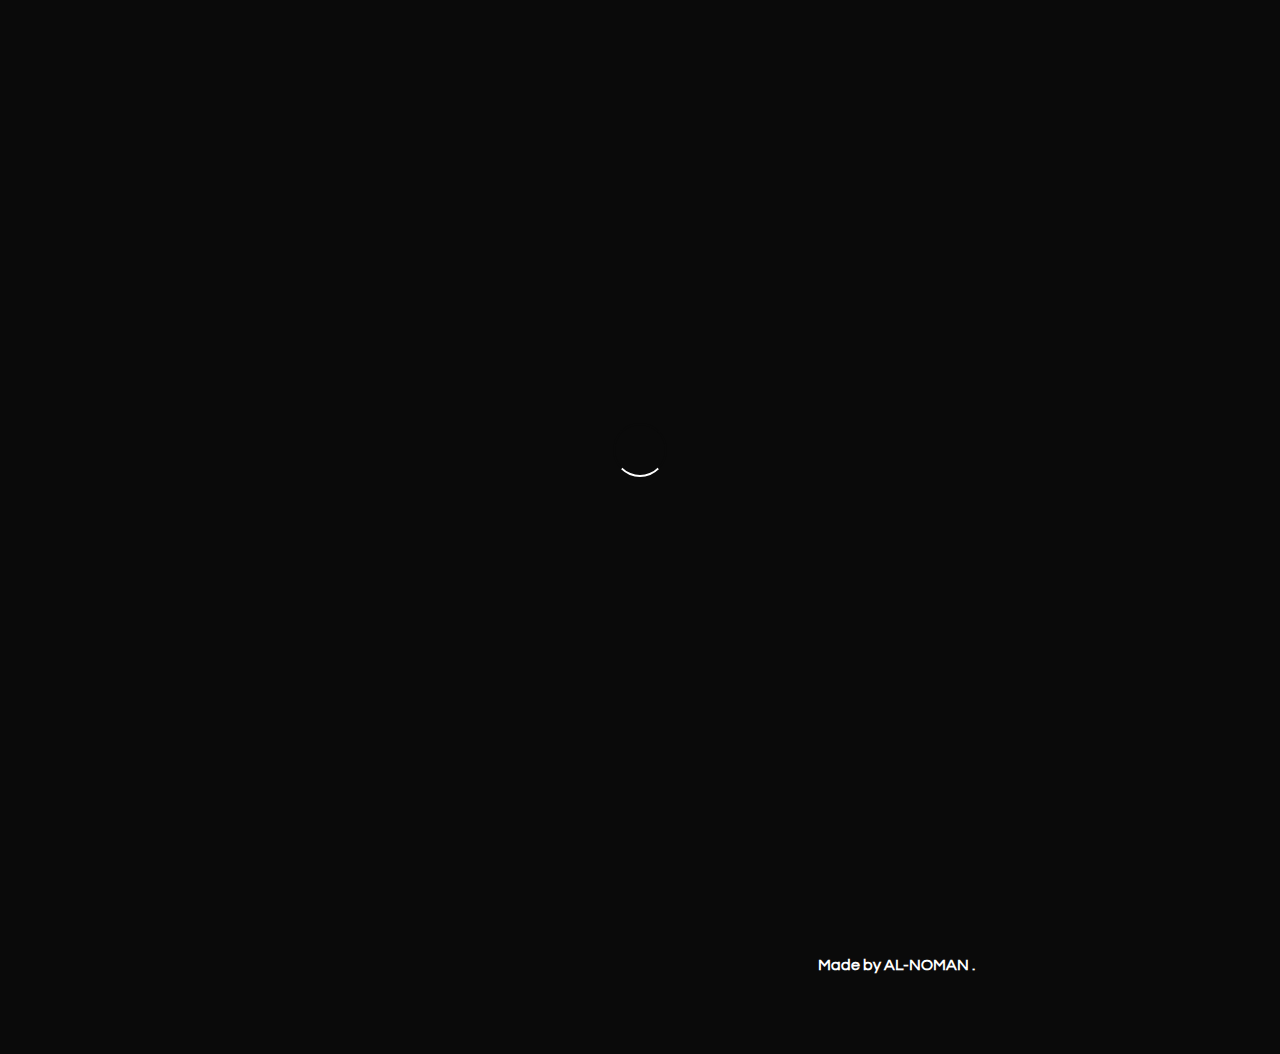
==== blog/pure10-v5/index.html @ e4e7eeea "Add files via upload" ====
<!DOCTYPE html><html lang="en"><head>
    <meta charset="UTF-8">
    <meta name="viewport" content="width=device-width, initial-scale=1.0">
    <meta http-equiv="X-UA-Compatible" content="ie=edge">
    <title>ping's Blog</title>
    <link rel="stylesheet" href="https://cdnjs.cloudflare.com/ajax/libs/animate.css/3.7.0/animate.min.css">
    <link rel="stylesheet" href="https://use.fontawesome.com/releases/v5.7.1/css/all.css" integrity="sha384-fnmOCqbTlWIlj8LyTjo7mOUStjsKC4pOpQbqyi7RrhN7udi9RwhKkMHpvLbHG9Sr" crossorigin="anonymous">
    <script src="https://code.jquery.com/jquery-3.4.1.min.js" integrity="sha256-CSXorXvZcTkaix6Yvo6HppcZGetbYMGWSFlBw8HfCJo=" crossorigin="anonymous"></script>
  <link rel="stylesheet" href="../../index.css"></head>
  <link rel="icon" href="https://avatars.githubusercontent.com/u/75196272?v=4" type="image/png"></head>
  <body>
    <div id="loading">
      <div id="spinner"></div>
    </div>
    <a href="/" class="go_back"><i class="fas fa-arrow-left"></i></a>
    <div id="background_overlay"></div>
    <div id="background" style="background: url(top_image.jpg) center;"></div>
    <table id="profile_blog">
      <tbody>
        <tr>
          <td style="width:8vw;"><div id="profile_img_blog"></div></td>
          <td style="width:52vw;">
            <div id="username_blog"></div>
          </td>
        </tr>
      </tbody>
    </table>
    <div id="blog-display">
      <h1 id="blog_title">NevaOS Pure10 v5 Release!</h1>
      <div id="blog"><p id="para_0_original">Introducing, one of the most revolutionary update of NevaOS. More information about the huge changes can be seen at the XDA thread. Check out the media redirect links of the project at our official website below!</p></div>
	          <div class="projects" id="work_section">
                        <a href="https://nevaos.ml/pure10-v5" target="_blank">
                        <section>
                            <div class="section_title">NevaOS Pure10 v5</div>
                            <div class="about_section">
                            <span style="display:block;">OneUI 2 ROM for several Exynos7870 devices.</span>
                            </div>
                            <div class="bottom_section">
                                <span style="display:inline-block;">Android 10</span>
                            </div>
                        </section>
                        </a>
						
</div>
    <div id="footer_blog">
      <a href="https://t.me/pingmado" target="_blank">Made by AL-NOMAN .</a>
    </div>
    <script type="text/javascript">
      setTimeout(function() {
        document.getElementById("loading").classList.add("animated");
        document.getElementById("loading").classList.add("fadeOut");
        setTimeout(function() {
          document.getElementById("loading").classList.remove("animated");
          document.getElementById("loading").classList.remove("fadeOut");
          document.getElementById("loading").style.display = "none";
        }, 800);
      }, 1500);
      $.getJSON("../../config.json", function(user) {
        var icon = document.createElement("link");
        icon.setAttribute("rel", "icon");
        icon.setAttribute("href", user[0].userimg);
        icon.setAttribute("type", "image/png");
        document.getElementsByTagName("head")[0].appendChild(icon);
        document.getElementById(
          "profile_img_blog"
        ).style.background = `url('${user[0].userimg}') center center`;
        document.getElementById(
          "username_blog"
        ).innerHTML = `<span style="display:${
          user[0].name == null || !user[0].name ? "none" : "block"
        };">${user[0].name}</span>@${user[0].username}<b id="blog_time"></b>`;

        if ((user[0].theme = "dark.css")) {
          document.querySelector("#background_overlay").style.background =
            "linear-gradient(0deg, rgba(10, 10, 10, 1), rgba(10, 10, 10, 0.1))";
        } else {
          document.querySelector("#background_overlay").style.background =
            "linear-gradient(0deg, rgba(255, 255, 255, 1), rgba(255, 255, 255, 0.1))";
        }
      });
    </script>
  

</body></html>
---- index.css ----
@import url("https://fonts.googleapis.com/css?family=Poppins");
@import url("https://fonts.googleapis.com/css?family=Questrial");

body {
  margin: 0%;
  padding: 0%;
  width: 100vw;
  background: var(--bg-color);
  color: var(--text-color);
  max-width: 100vw;
  overflow-x: hidden;
  align-items: center;
  font-family: "Poppins", sans-serif;
}

#loading {
  width: 100vw;
  height: 100vh;
  position: fixed;
  background: var(--bg-color);
  z-index: 999;
  display: flex;
  justify-content: center;
  flex-direction: column;
  align-items: center;
  top: 0;
  bottom: 0;
  left: 0;
  right: 0;
}

#spinner {
  animation: rotate 0.5s infinite linear;
  width: 50px;
  height: 50px;
  border: 2px solid var(--bg-color);
  border-bottom: 2px solid var(--text-color);
  border-radius: 50%;
  margin: 0;
}

@keyframes rotate {
  0% {
    transform: rotate(0deg);
  }

  100% {
    transform: rotate(360deg);
  }
}

#profile {
  width: 24vw;
  padding: 4vh 3vw;
  height: 92vh;
  display: flex;
  flex-direction: column;
  justify-content: center;
  text-align: left;
  background: var(--background-image) center center;
  background-size: cover !important;
  background-repeat: no-repeat;
  position: fixed;
  color: #fff !important;
}

#display {
  width: 64vw;
  padding: 4vh 3vw;
  height: 92vh;
  display: inline-block;
  padding-left: 33vw;
}

#display h1 {
  font-size: 50px;
  color: var(--text-color);
  font-weight: bold;
  font-family: "Questrial", sans-serif;
}

.emoji {
  width: 18px;
  height: 18px;
}

#profile_img_blog {
  border-radius: 50%;
  width: 90px;
  height: 90px;
  background-size: cover !important;
  background-repeat: no-repeat;
}

#username_blog {
  font-size: 18px;
  color: var(--text-color);
  font-family: "Poppins", sans-serif;
  font-weight: bold;
}

#username_blog span {
  font-size: 24px;
  font-family: "Questrial", sans-serif !important;
}

#username_blog b {
  font-size: 12px;
  font-family: "Poppins", sans-serif;
  font-weight: bold;
}

#blog-display {
  width: 60vw;
  margin: 0px 20vw;
  text-align: left;
  margin-top: 3vh;
  z-index: 1;
}

#profile_blog {
  width: 60vw;
  margin: 0px 20vw;
  margin-top: 34vh;
  text-align: left;
  z-index: 1;
}

#background_overlay {
  width: 100vw;
  height: 55vh;
  position: absolute;
  z-index: -1;
  top: 0;
  left: 0;
}

#background {
  width: 100vw;
  height: 55vh;
  background-size: cover !important;
  background-repeat: no-repeat !important;
  position: absolute;
  z-index: -2;
  top: 0;
  left: 0;
}

#blog-display h1 {
  font-size: 50px;
  color: var(--text-color);
  font-weight: bold;
  font-family: "Questrial", sans-serif;
}

#blog-display h2 {
  color: var(--blog-gray-color);
}

#blog-display {
  padding: 1vh 0px;
  font-family: "Questrial", sans-serif;
}

#blog p {
  font-size: 17px;
  line-height: 25px;
  word-spacing: 1.2px;
  margin: 5vh 0px;
}

#blog p span {
  padding: 2px 4px;
  background: var(--text-color);
  color: var(--bg-color) !important;
}

#blog img {
  width: 100%;
  margin: 2vh 0px;
  border-radius: 5px;
  border: 1px solid rgb(0, 0, 0, 0.08);
}

#header {
  width: 63vw;
  text-align: right;
  padding: 3vh 0px;
  position: absolute;
}

#header a {
  color: var(--text-color);
  text-decoration: none;
  margin-left: 4vw;
  font-weight: bold;
}

#footer_blog {
  width: 90vw;
  padding: 8vh 5vw;
  text-align: center;
}

#footer_blog a {
  color: var(--text-color) !important;
  text-decoration: none;
  font-family: "Questrial", sans-serif;
  font-weight: bold;
}

#footer {
  width: 100%;
  padding: 8vh 0px;
  text-align: center;
}

#footer a {
  color: var(--text-color) !important;
  text-decoration: none;
  font-family: "Questrial", sans-serif;
  font-weight: bold;
}

#profile_img {
  width: 180px;
  height: 180px;
  min-width: 180px;
  min-height: 180px;
  max-width: 180px;
  max-height: 180px;
  border-radius: 5px;
  background-size: cover !important;
  background-repeat: no-repeat !important;
}

#profile div {
  font-weight: bold;
  margin: 1.5vh 0px;
}

#username {
  font-size: 18px;
  font-weight: bold;
}

#username span {
  font-size: 24px;
}

#userbio {
  font-size: 26px;
  font-family: "Questrial", sans-serif;
  width: 100%;
}

#about {
  font-size: 18px;
  font-family: "Questrial", sans-serif;
}

#about a,
#username a {
  color: #fff !important;
  text-decoration: none;
  font-weight: bold;
}

#about a:hover,
#username a:hover {
  text-decoration: underline;
}

#about span {
  margin: 1vh 0px;
  display: block;
}

#about span i {
  font-size: 16px;
}

#work {
  margin: 2vh 0px;
  padding: 4vh 0px !important;
}

#forks {
  margin: 2vh 0px;
  padding: 4vh 0px !important;
}

.projects {
  margin-left: -15px;
  /* align section w/ heading above */
}

.projects a {
  /* 30px is the gutter size in magic grid */
  width: calc(49% - 30px);
  /* 49% avoids a weird single column on some wide screens */
  display: flex;
  text-decoration: none;
}

.projects section {
  width: 100%;
  padding: 2.5vh 5%;
  margin: 1vh 0px;
  display: inline-block;
  border-radius: 5px;
  color: var(--text-color);
  border: 1px solid rgb(0, 0, 0, 0.08);
  box-shadow: 0px 0px 0px rgb(0, 0, 0, 0);
  transition: 0.4s ease-in-out;
  transform: scale(1);
}

.projects section:hover {
  cursor: pointer;
  border: 1px solid rgb(0, 0, 0, 0);
  box-shadow: 0px 15px 35px rgb(0, 0, 0, 0.06);
  transform: scale(1.03);
}

.section_title {
  font-size: 24px;
  font-weight: bold;
  margin: 1vh 0px;
  padding: 0px 1px;
  word-wrap: break-word;
}

.about_section {
  font-size: 18px;
  font-family: "Questrial", sans-serif;
  margin: 2vh 0px;
  font-weight: bold;
  word-wrap: break-word;
}

.bottom_section {
  margin: 1vh 0px;
  font-size: 14px;
  word-wrap: break-word;
}

.bottom_section span {
  margin-right: 20px;
  font-weight: bold;
}

.bottom_section span i {
  font-size: 15px;
}

.socials {
  color: #fff;
  text-decoration: none;
  margin: 3vh 0px !important;
}

.socials span {
  display: inline-block !important;
  margin-right: 2vw !important;
  font-weight: normal !important;
}

.socials span a {
  font-weight: normal !important;
}

#blog_section {
  margin: 2vh 0px;
  padding: 2vh 0px !important;
}

#blogs {
  columns: 2;
}

#blog_title {
  font-size: 50px;
}

#blog_sub_title {
  font-size: 36px;
  margin-top: -2vh;
}

#blogs section {
  width: 100%;
  display: inline-block;
  border-radius: 5px;
  color: var(--text-color);
  border: 1px solid rgb(0, 0, 0, 0.04);
  box-shadow: 0px 0px 0px rgb(0, 0, 0, 0);
  transition: 0.4s ease-in-out;
  transform: scale(1);
  padding: 0px;
  margin: 2vh 0px;
}

#blogs section img {
  width: 100%;
  border-radius: 5px 5px 0px 0px;
}

.blog_container {
  padding: 2.5vh 5%;
}

#blogs section:hover {
  cursor: pointer;
  border: 1px solid rgb(0, 0, 0, 0);
  box-shadow: 0px 15px 35px rgb(0, 0, 0, 0.06);
  transform: scale(1.03);
}

.go_back {
  position: absolute;
  color: var(--text-color);
  font-size: 26px;
  margin-left: 5vw;
  margin-top: 4vh;
}

::selection {
  color: var(--bg-color);
  background: var(--text-color);
}

@media (max-width: 800px) {
  #profile {
    width: 90vw;
    padding: 4vh 5vw;
    height: 60vh;
    text-align: center;
    position: relative;
  }

  #display {
    width: 90vw;
    padding: 4vh 5vw;
    height: auto;
    display: inline-block;
    padding-left: 5vw;
  }
  
  #profile_img {
    width: 120px;
    height: 120px;
    min-width: 120px;
    min-height: 120px;
    max-width: 120px;
    max-height: 120px;
    margin: 0px auto !important;
  }

  #work {
    margin: 0px;
  }

  .projects {
    margin-left: 0;
    /* remove neg margin to align w/ header */
  }

  .projects a {
    width: 100%;
  }

  .projects section {
    width: 88%;
  }

  #blogs {
    columns: 1;
  }

  #blogs section {
    width: 98%;
  }

  #blog_section {
    margin: 0px;
  }

  #blog-display {
    width: 90vw;
    margin: 0px 5vw;
    text-align: left;
    margin-top: 0vh;
    z-index: 1;
  }

  #blog_title {
    font-size: 32px !important;
  }

  #blog_sub_title {
    font-size: 24px;
    margin-top: -1vh;
  }

  #profile_blog {
    width: 90vw;
    margin: 0px 5vw;
    margin-top: 36vh;
    text-align: left;
    z-index: 1;
  }

  #profile_img_blog {
    width: 65px;
    height: 65px;
  }

  .go_back {
    position: relative;
    color: var(--text-color);
    font-size: 26px;
    margin-left: 5vw;
    top: 5vh;
  }

  #blog img {
    margin: 1vh 0px !important;
  }

  #blog p {
    margin: 2vh 0px;
  }
}

::-webkit-scrollbar {
  width: 5px;
  height: 5px;
}

::-webkit-scrollbar-track {
  background: var(--bg-color);
}

::-webkit-scrollbar-thumb {
  background: var(--text-color);
}
:root {
  --bg-color: rgb(10, 10, 10);
  --text-color: #fff;
  --blog-gray-color: rgb(180, 180, 180);
  --background-image: linear-gradient(
      90deg,
      rgba(10, 10, 10, 0.3),
      rgb(10, 10, 10, 1)
    ),
    url("deku");
  --background-background: linear-gradient(
      0deg,
      rgba(10, 10, 10, 1),
      rgba(10, 10, 10, 0.6)
    ),
    url("deku") center center fixed;
  --height: 50vh;
}

#display h1 {
  -webkit-background-clip: text;
  background-clip: text;
  -webkit-text-fill-color: #fff;
}

#blog-display h1 {
  -webkit-background-clip: text;
  background-clip: text;
  -webkit-text-fill-color: #fff;
}

.projects section {
  background: rgb(20, 20, 20);
}

#blog_section section {
  background: rgb(20, 20, 20);
}

@media (max-width: 800px) {
  :root {
    --background-image: linear-gradient(
        0deg,
        rgba(10, 10, 10, 1),
        rgba(10, 10, 10, 0)
      ),
      url("deku") !important;
  }
}
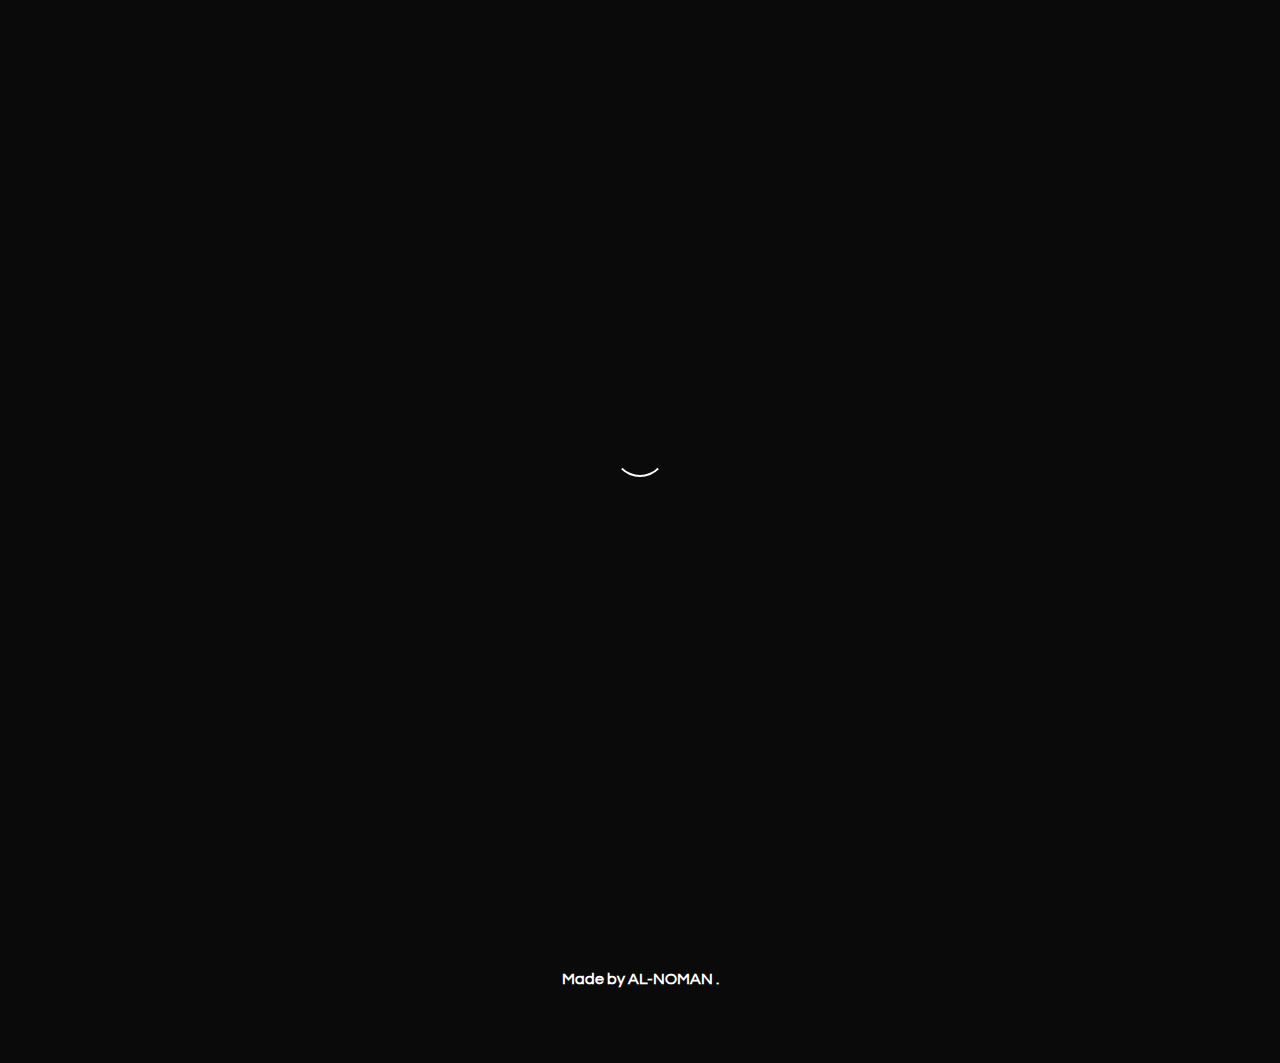
==== commit 7433e93a: "Update index.html" ====
--- a/blog/pure10-v5/index.html
+++ b/blog/pure10-v5/index.html
@@ -39,7 +39,7 @@
                                 <span style="display:inline-block;">Android 10</span>
                             </div>
                         </section>
-                        </a>
+                        </a></div>
 						
 </div>
     <div id="footer_blog">
@@ -81,4 +81,4 @@
     </script>
   
 
-</body></html>+</body></html>
